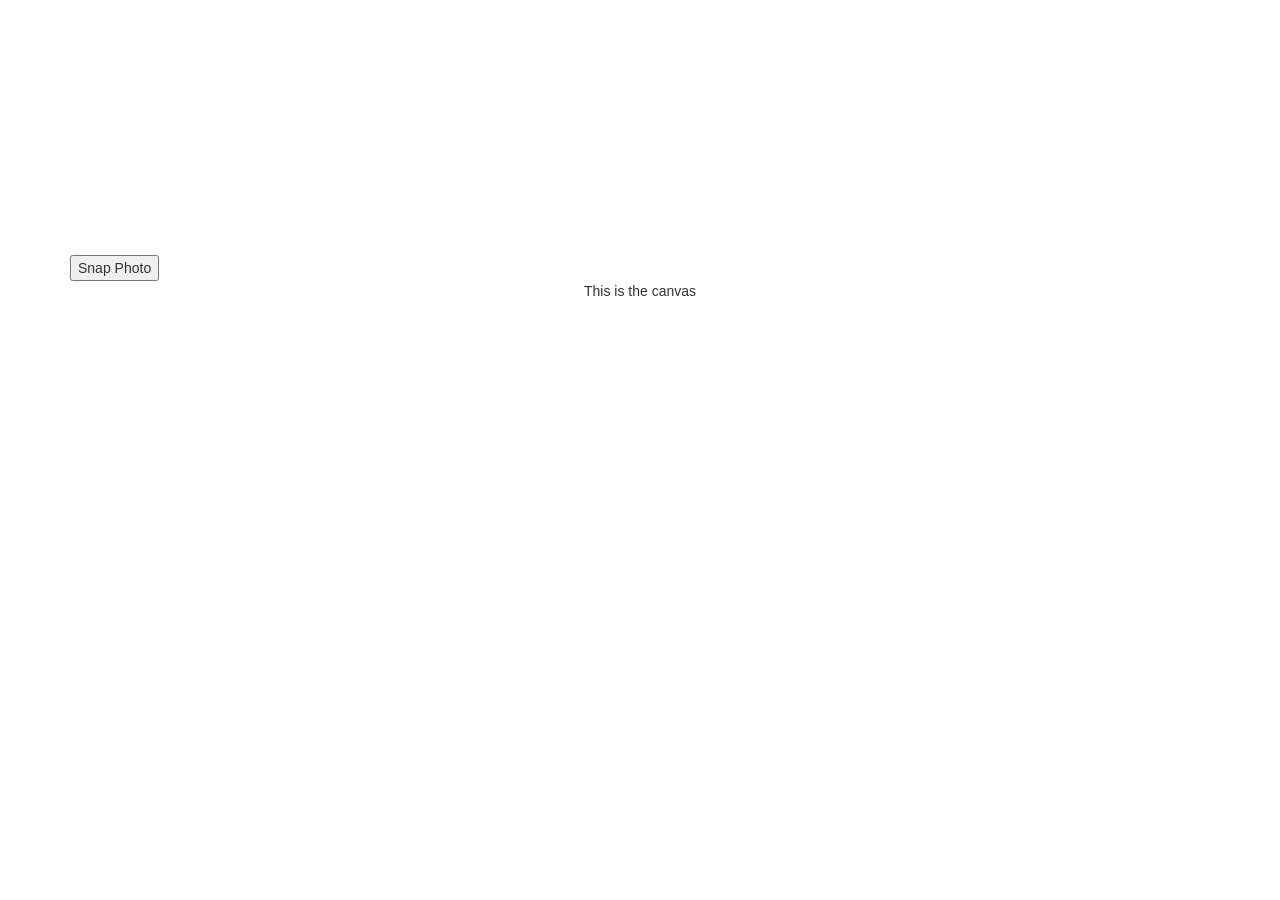
==== jcanvas.html @ bb0d074e "full Code full Code" ====
<!doctype html>
<html>

<head>
    <meta name="viewport" content="width=device-width, initial-scale=1, maximum-scale=1, user-scalable=no">
    <script src="https://ajax.googleapis.com/ajax/libs/jquery/1.12.4/jquery.min.js"></script>
    <script src="https://maxcdn.bootstrapcdn.com/bootstrap/3.3.6/js/bootstrap.min.js"></script>
    <link rel="stylesheet" href="https://maxcdn.bootstrapcdn.com/bootstrap/3.3.6/css/bootstrap.min.css">
    <script src="js/modernizr-custom.js"></script>
</head>

<body onload="IsTouchSupported()">
    <div id="forDesktop">
        <div class="container">
            <div class="row text-center">
                <video id="video" width="250" height="250" autoplay></video>
            </div>
            <button id="snap">Snap Photo</button>
            <div class="row text-center">
                <p>This is the canvas </p>
                <canvas id="canvas" width="250" height="250"></canvas>
            </div>
        </div>
    </div>
    <div id="formobile">
        <div class="container">
            <div class="row text-center">
                <!-- <input type="file" accept="image/*"> -->
                <!--                 <input type="file" accept="image/*" onchange="loadFile(event)">
                <img id="output" width="500" height="100" /> -->
            </div>
            <input type="file" accept="image/*" onchange="loadFile(event)">
            <p>This is the img </p>
            <img id="output" width="300" height="300" />
            <p>This is the canvas </p>
            <canvas id="canvas2" width="250" height="250"></canvas>
        </div>
    </div>
</body>
<!-- <script>
var loadFile = function(event) {
    var output = document.getElementById('output');
    output.src = URL.createObjectURL(event.target.files[0]);
};
</script> -->
<script>
var loadFile = function(event) {

    var myCanvas = document.getElementById('canvas');
    var ctx = myCanvas.getContext('2d');
    var img = new Image;
    // img.onload = start;

    // function start() {
    //     ctx.drawImage(img, 0, 0);
    // }

    var reader = new FileReader();
    reader.onload = function() {
        var output = document.getElementById('output');
        output.src = reader.result;
        //img.src = reader.result;
    };




};
</script>
<script>
$(function() {
    $('#file-input').change(function(e) {
        var file = e.target.files[0],
            imageType = /image.*/;

        if (!file.type.match(imageType))
            return;

        var reader = new FileReader();
        reader.onload = fileOnload;
        reader.readAsDataURL(file);
    });

    function fileOnload(e) {
        var $img = $('<img>', {
            src: e.target.result
        });
        $img.load(function() {
            var canvas = $('#canvas2')[0];
            var context = canvas.getContext('2d');

            canvas.width = this.naturalWidth;
            canvas.height = this.naturalHeight;
            context.drawImage(this, 0, 0);
        });
    }
});
</script>
<script type="text/javascript">
function IsTouchSupported() {
    if (Modernizr.touchevents) {
        console.log(" I am supported");
        document.getElementById('forDesktop').style.display = 'none';
        document.getElementById('formobile').style.display = 'block';
    } else {
        // not-supported
        console.log(" I am not-supported");
        document.getElementById('forDesktop').style.display = 'block';
        document.getElementById('formobile').style.display = 'none';
    }
}
</script>
<script type="text/javascript">
// Put event listeners into place
window.addEventListener("DOMContentLoaded", function() {
    // Grab elements, create settings, etc.
    var canvas = document.getElementById("canvas"),
        context = canvas.getContext("2d"),
        video = document.getElementById("video"),
        videoObj = {
            "video": true
        },
        errBack = function(error) {
            console.log("Video capture error: ", error.code);
        };

    // Put video listeners into place
    if (navigator.getUserMedia) { // Standard
        navigator.getUserMedia(videoObj, function(stream) {
            video.src = stream;
            video.play();
        }, errBack);
    } else if (navigator.webkitGetUserMedia) { // WebKit-prefixed
        navigator.webkitGetUserMedia(videoObj, function(stream) {
            video.src = window.webkitURL.createObjectURL(stream);
            video.play();
        }, errBack);
    } else if (navigator.mozGetUserMedia) { // WebKit-prefixed
        navigator.mozGetUserMedia(videoObj, function(stream) {
            video.src = window.URL.createObjectURL(stream);
            video.play();
        }, errBack);
    }

    // Trigger photo take
    document.getElementById("snap").addEventListener("click", function() {
        context.drawImage(video, 0, 0, 640, 480);
    });
}, false);
</script>

</html>
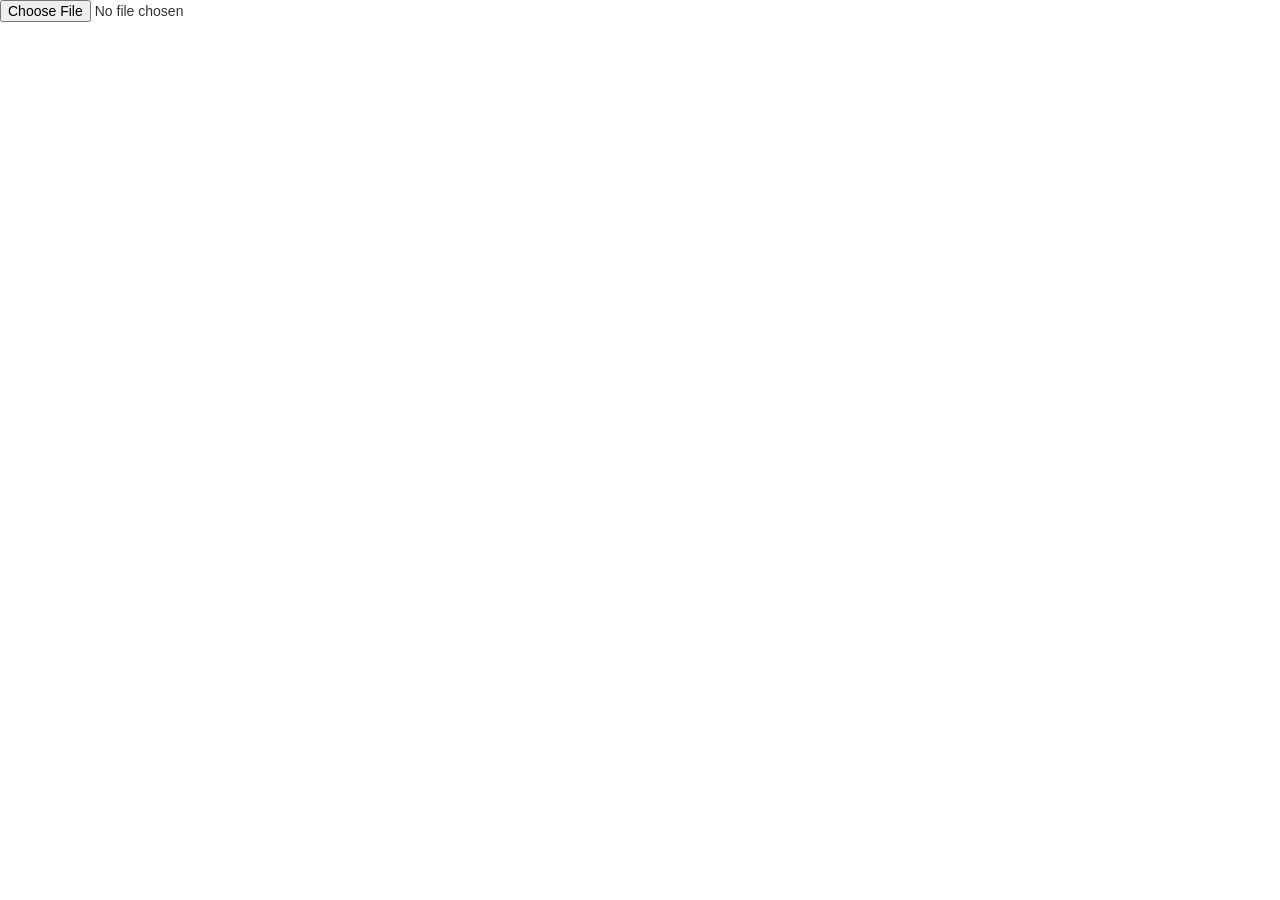
==== commit bcb50ba2: "HTML5 tags for camera HTML5 tags for camera" ====
--- a/jcanvas.html
+++ b/jcanvas.html
@@ -10,7 +10,7 @@
 </head>
 
 <body onload="IsTouchSupported()">
-    <div id="forDesktop">
+    <!--<div id="forDesktop">
         <div class="container">
             <div class="row text-center">
                 <video id="video" width="250" height="250" autoplay></video>
@@ -25,9 +25,7 @@
     <div id="formobile">
         <div class="container">
             <div class="row text-center">
-                <!-- <input type="file" accept="image/*"> -->
-                <!--                 <input type="file" accept="image/*" onchange="loadFile(event)">
-                <img id="output" width="500" height="100" /> -->
+
             </div>
             <input type="file" accept="image/*" onchange="loadFile(event)">
             <p>This is the img </p>
@@ -35,7 +33,13 @@
             <p>This is the canvas </p>
             <canvas id="canvas2" width="250" height="250"></canvas>
         </div>
-    </div>
+    </div>-->
+	
+	
+	<input type="file" accept="image/*;capture=camera">
+	
+	
+	
 </body>
 <!-- <script>
 var loadFile = function(event) {
